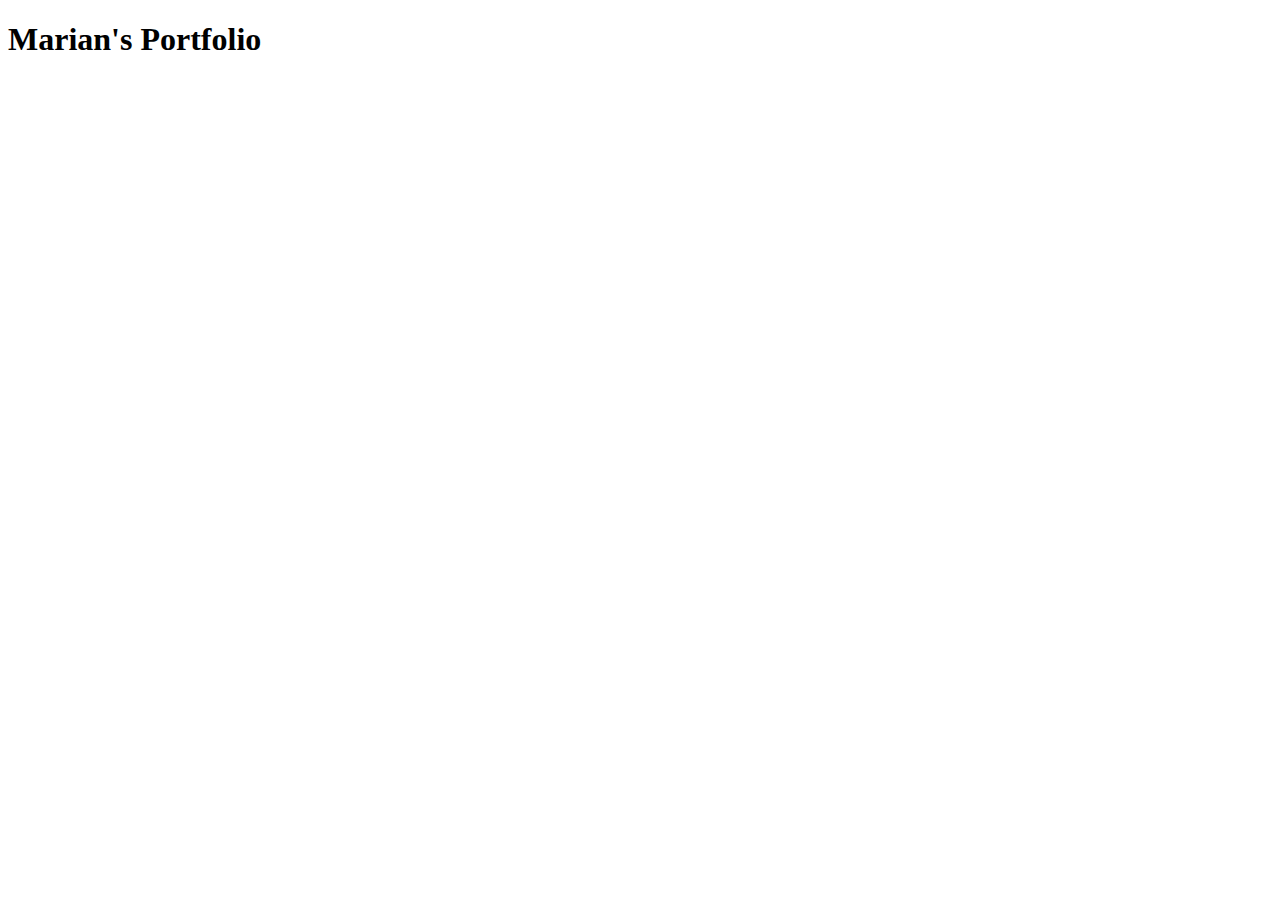
==== index.html @ 160b2b2e "added files, readme, and assets from class hw packet" ====
<!DOCTYPE html>
<html lang="en">
  <head>
    <meta charset="UTF-8" />
    <meta name="viewport" content="width=device-width, initial-scale=1.0" />
    <title>Document</title>
  </head>
  <body>
    <h1>Marian's Portfolio</h1>
  </body>
</html>
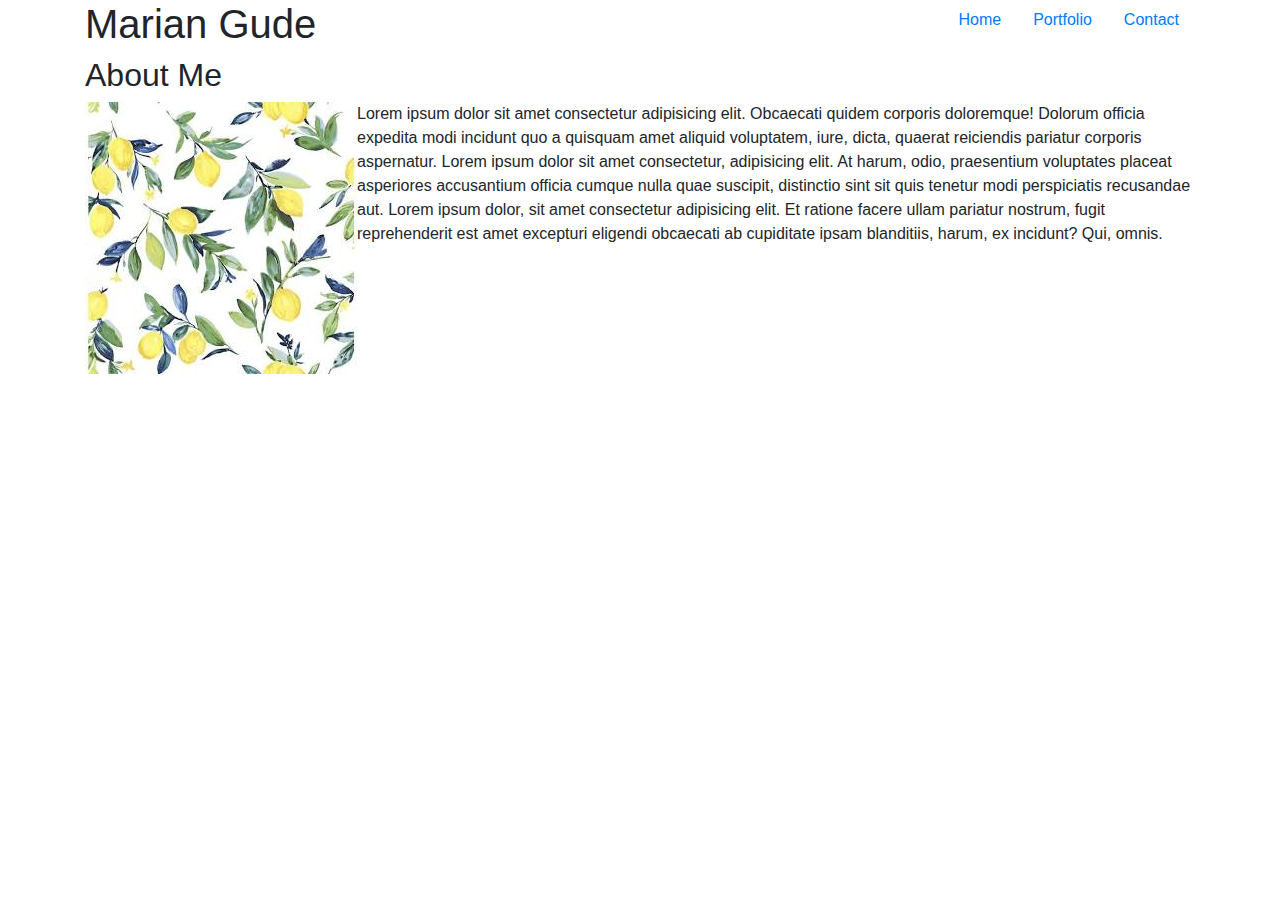
==== commit b77ee94c: "created base html from bootstrap for all 3 html files" ====
--- a/index.html
+++ b/index.html
@@ -3,9 +3,76 @@
   <head>
     <meta charset="UTF-8" />
     <meta name="viewport" content="width=device-width, initial-scale=1.0" />
-    <title>Document</title>
+    <!-- Bring in our bootstrap stylesheet -->
+    <link
+      rel="stylesheet"
+      href="https://maxcdn.bootstrapcdn.com/bootstrap/4.0.0/css/bootstrap.min.css"
+    />
+
+    <title>Marian's Portfolio Homepage</title>
   </head>
+
   <body>
-    <h1>Marian's Portfolio</h1>
+    <!-- Header -->
+    <header class="container">
+      <div class="row" class="header">
+        <div class="col" class=>
+          <h1>Marian Gude</h1>
+        </div>
+        <nav class="col">
+          <!-- Navigation -->
+          <!-- put navigation bootstrap here  -->
+          <ul class="nav justify-content-end">
+            <li class="nav-item">
+              <a class="nav-link active" href="#">Home</a>
+            </li>
+            <li class="nav-item">
+              <a class="nav-link" href="#">Portfolio</a>
+            </li>
+            <li class="nav-item">
+              <a class="nav-link" href="#">Contact</a>
+            </li>
+          </ul>
+        </nav>
+      </div>
+    </header>
+
+    <main class="container">
+      <!-- about me section  -->
+      <div class="row">
+        <div class="col">
+          <h2>About Me</h2>
+        </div>
+      </div>
+
+      <div class="row">
+        <div class="col">
+          <!-- photo - add an image -->
+          <img
+            src="[data-uri]"
+            class="rounded float-left"
+            alt="lemons"
+          />
+          <!-- content  -->
+          <p>
+            Lorem ipsum dolor sit amet consectetur adipisicing elit. Obcaecati
+            quidem corporis doloremque! Dolorum officia expedita modi incidunt
+            quo a quisquam amet aliquid voluptatem, iure, dicta, quaerat
+            reiciendis pariatur corporis aspernatur. Lorem ipsum dolor sit amet
+            consectetur, adipisicing elit. At harum, odio, praesentium
+            voluptates placeat asperiores accusantium officia cumque nulla quae
+            suscipit, distinctio sint sit quis tenetur modi perspiciatis
+            recusandae aut. Lorem ipsum dolor, sit amet consectetur adipisicing
+            elit. Et ratione facere ullam pariatur nostrum, fugit reprehenderit
+            est amet excepturi eligendi obcaecati ab cupiditate ipsam
+            blanditiis, harum, ex incidunt? Qui, omnis.
+          </p>
+        </div>
+      </div>
+    </main>
+
+    <footer>
+      <!-- add a footer  -->
+    </footer>
   </body>
 </html>
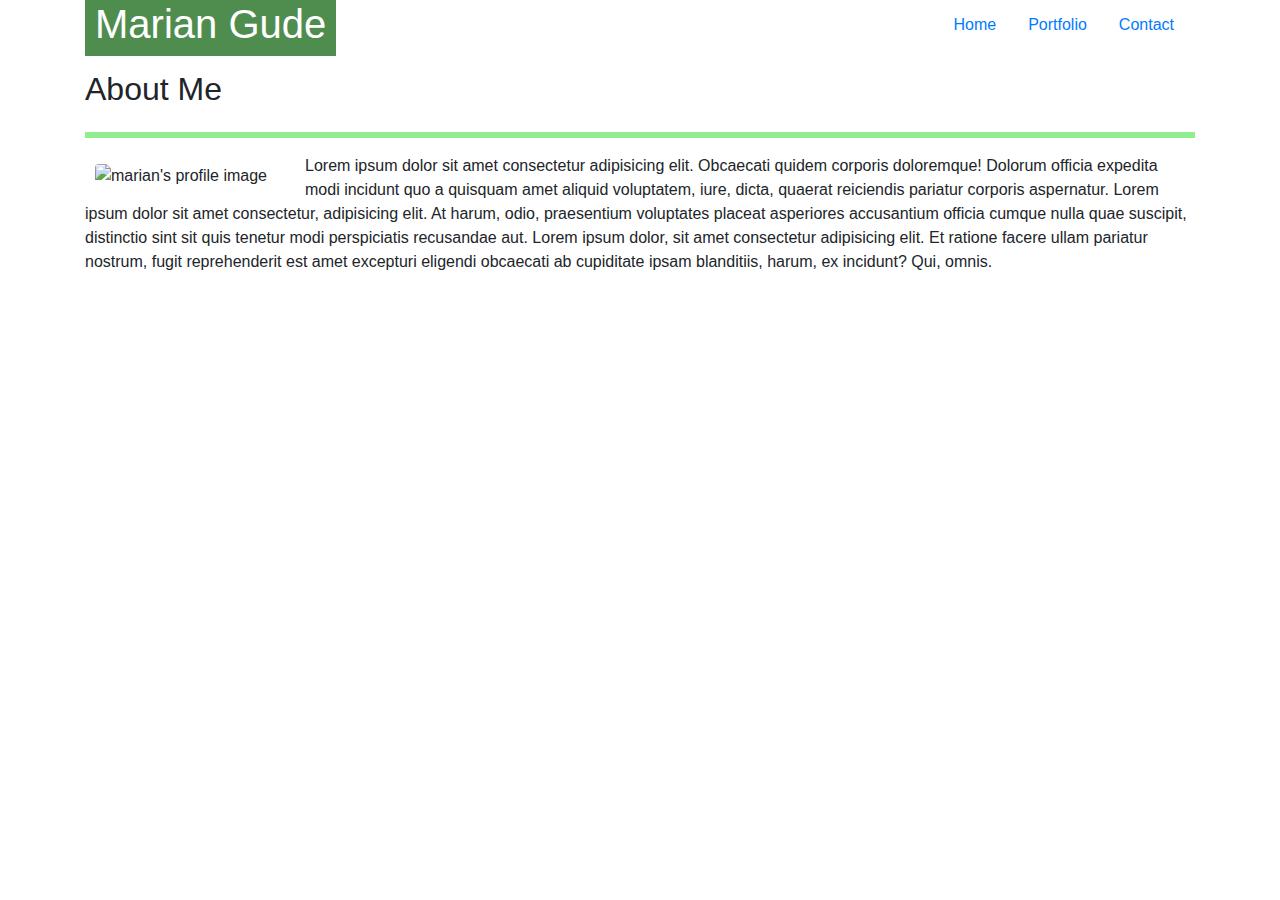
==== commit 0d4c1d78: "added nav links and made a few style updates" ====
--- a/index.html
+++ b/index.html
@@ -8,6 +8,7 @@
       rel="stylesheet"
       href="https://maxcdn.bootstrapcdn.com/bootstrap/4.0.0/css/bootstrap.min.css"
     />
+    <link rel="stylesheet" type="text/css" href="css/style.css" />
 
     <title>Marian's Portfolio Homepage</title>
   </head>
@@ -16,42 +17,47 @@
     <!-- Header -->
     <header class="container">
       <div class="row" class="header">
-        <div class="col" class=>
+        <div class="col" class="h1">
           <h1>Marian Gude</h1>
         </div>
         <nav class="col">
           <!-- Navigation -->
           <!-- put navigation bootstrap here  -->
-          <ul class="nav justify-content-end">
-            <li class="nav-item">
-              <a class="nav-link active" href="#">Home</a>
+          <ul class="nav justify-content-end" class="nav">
+            <li class="nav-item" class="nav-options">
+              <a
+                class="nav-link active"
+                href="https://mkgude.github.io/hw2-responsiveportfolio/"
+                >Home</a
+              >
             </li>
-            <li class="nav-item">
-              <a class="nav-link" href="#">Portfolio</a>
+            <li class="nav-item" class="nav-options">
+              <a class="nav-link" href="portfolio.html">Portfolio</a>
             </li>
-            <li class="nav-item">
-              <a class="nav-link" href="#">Contact</a>
+            <li class="nav-item" class="nav-options">
+              <a class="nav-link" href="contact.html">Contact</a>
             </li>
           </ul>
         </nav>
       </div>
     </header>
 
-    <main class="container">
+    <main class="container" id="main-section">
       <!-- about me section  -->
       <div class="row">
         <div class="col">
           <h2>About Me</h2>
         </div>
       </div>
-
+      <hr />
       <div class="row">
         <div class="col">
           <!-- photo - add an image -->
           <img
-            src="[data-uri]"
+            src="https://media-exp1.licdn.com/dms/image/C5603AQEmhJ3pgYkLCg/profile-displayphoto-shrink_400_400/0?e=1599091200&v=beta&t=CO5STGmoJmCasSQ5pIRgmD_Gg4WDbonojQw7HxMA2F4"
             class="rounded float-left"
-            alt="lemons"
+            id="profile-image"
+            alt="marian's profile image"
           />
           <!-- content  -->
           <p>
--- a/css/style.css
+++ b/css/style.css
@@ -0,0 +1,37 @@
+* {
+  padding: 0;
+  margin: 0;
+  box-sizing: border-box;
+}
+
+body {
+}
+.nav {
+  padding: 5px;
+}
+
+.nav-options {
+  color: seagreen;
+}
+
+.container {
+  width: 100%;
+  margin-bottom: 20px;
+}
+
+h1 {
+  background-color: rgb(79, 141, 79);
+  color: white;
+  display: inline;
+  padding: 10px;
+}
+
+#profile-image {
+  margin: 10px;
+  width: 200px;
+  height: auto;
+}
+
+hr {
+  border: 3px solid lightgreen;
+}
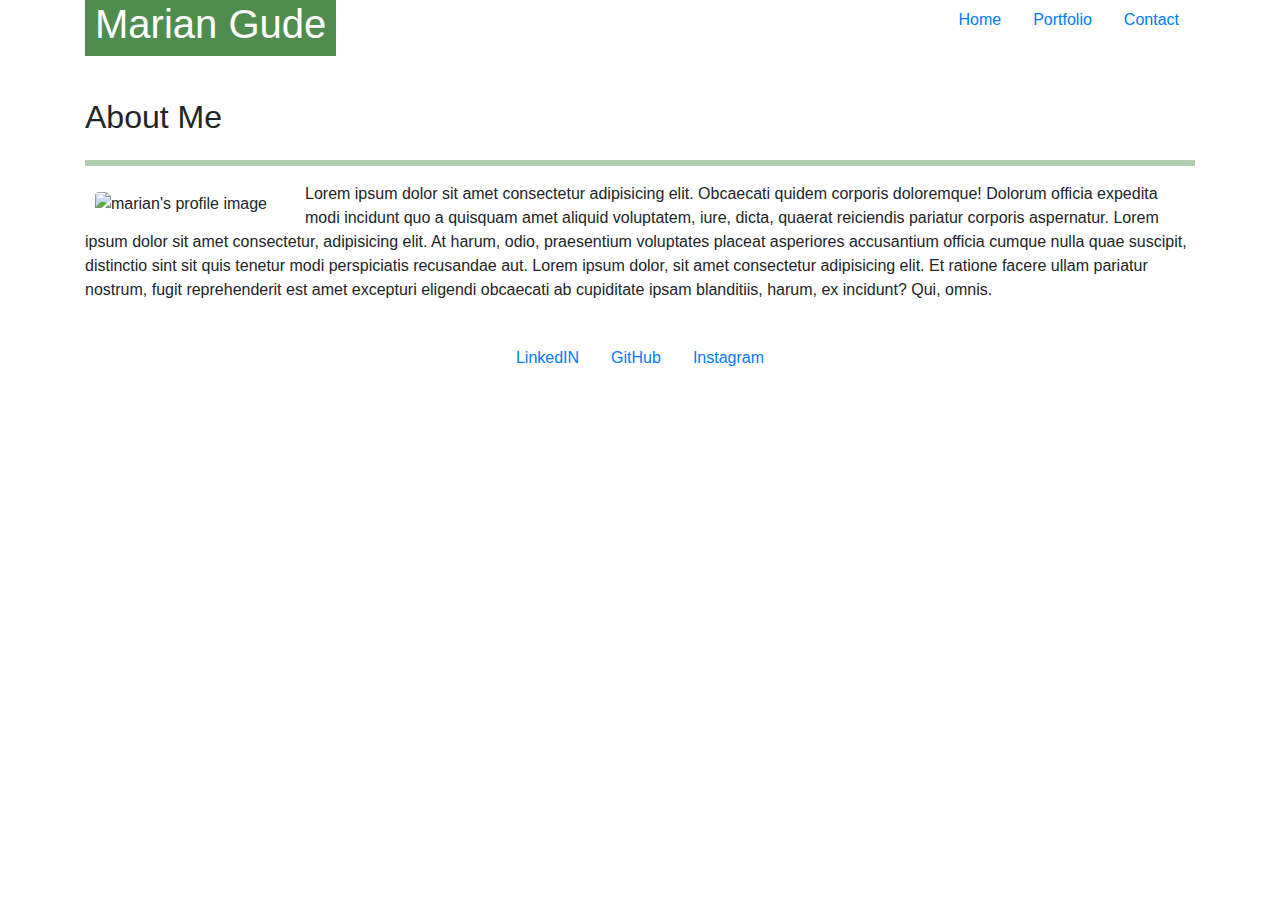
==== commit 5b02861d: "made consistent changes across nav for header and footer" ====
--- a/index.html
+++ b/index.html
@@ -15,15 +15,15 @@
 
   <body>
     <!-- Header -->
-    <header class="container">
+    <header class="container header-wrap">
       <div class="row" class="header">
         <div class="col" class="h1">
           <h1>Marian Gude</h1>
         </div>
-        <nav class="col">
+        <nav class="col" class="nav">
           <!-- Navigation -->
           <!-- put navigation bootstrap here  -->
-          <ul class="nav justify-content-end" class="nav">
+          <ul class="nav justify-content-end">
             <li class="nav-item" class="nav-options">
               <a
                 class="nav-link active"
@@ -77,8 +77,31 @@
       </div>
     </main>
 
-    <footer>
+    <footer class="container">
       <!-- add a footer  -->
+      <ul class="nav justify-content-center footer-edits">
+        <li class="nav-item">
+          <a
+            class="nav-link active"
+            href="https://www.linkedin.com/in/mkgude"
+            target="blank"
+            >LinkedIN</a
+          >
+        </li>
+        <li class="nav-item">
+          <a class="nav-link" href="https://github.com/mkgude" target="blank"
+            >GitHub</a
+          >
+        </li>
+        <li class="nav-item">
+          <a
+            class="nav-link"
+            href="https://www.instagram.com/mkgude/"
+            target="blank"
+            >Instagram</a
+          >
+        </li>
+      </ul>
     </footer>
   </body>
 </html>
--- a/css/style.css
+++ b/css/style.css
@@ -4,19 +4,13 @@
   box-sizing: border-box;
 }
 
-body {
-}
-.nav {
-  padding: 5px;
-}
-
-.nav-options {
-  color: seagreen;
-}
-
 .container {
   width: 100%;
   margin-bottom: 20px;
+}
+
+#main-section {
+  margin-top: 50px;
 }
 
 h1 {
@@ -33,5 +27,29 @@
 }
 
 hr {
-  border: 3px solid lightgreen;
+  border: 3px solid rgb(175, 206, 175);
 }
+
+.footer-edits {
+  color: beige;
+}
+
+.submit-button {
+  background-color: rgb(151, 204, 151);
+  border: 1px solid rgb(151, 204, 151);
+}
+
+.card-width {
+  width: 300px;
+}
+@media screen and (max-width: 640px) {
+  .header-wrap {
+    width: 600px;
+  }
+  #h1,
+  #nav {
+    width: 80%;
+    margin: 5px;
+    float: left;
+  }
+}
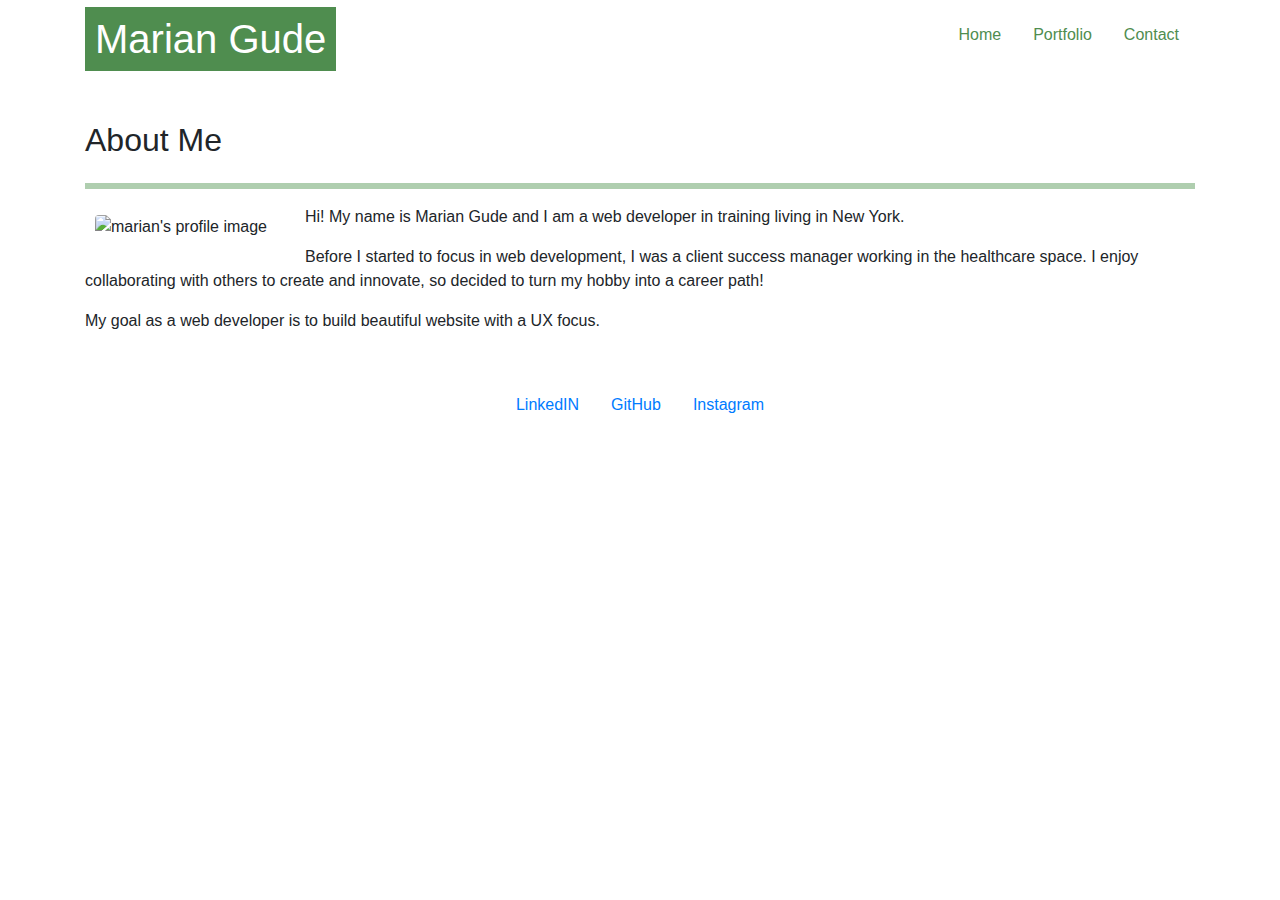
==== commit 8934b156: "made a few updates to the header and footer" ====
--- a/index.html
+++ b/index.html
@@ -9,6 +9,7 @@
       href="https://maxcdn.bootstrapcdn.com/bootstrap/4.0.0/css/bootstrap.min.css"
     />
     <link rel="stylesheet" type="text/css" href="css/style.css" />
+    <!-- <link rel="stylesheet" type="text/css" href="css/reset.css" /> -->
 
     <title>Marian's Portfolio Homepage</title>
   </head>
@@ -16,26 +17,28 @@
   <body>
     <!-- Header -->
     <header class="container header-wrap">
-      <div class="row" class="header">
-        <div class="col" class="h1">
+      <div class="row header">
+        <div class="col h1">
           <h1>Marian Gude</h1>
         </div>
-        <nav class="col" class="nav">
+        <nav class="col">
           <!-- Navigation -->
           <!-- put navigation bootstrap here  -->
           <ul class="nav justify-content-end">
             <li class="nav-item" class="nav-options">
               <a
-                class="nav-link active"
+                class="nav-link active nav-link-edit"
                 href="https://mkgude.github.io/hw2-responsiveportfolio/"
                 >Home</a
               >
             </li>
             <li class="nav-item" class="nav-options">
-              <a class="nav-link" href="portfolio.html">Portfolio</a>
+              <a class="nav-link nav-link-edit" href="portfolio.html"
+                >Portfolio</a
+              >
             </li>
             <li class="nav-item" class="nav-options">
-              <a class="nav-link" href="contact.html">Contact</a>
+              <a class="nav-link nav-link-edit" href="contact.html">Contact</a>
             </li>
           </ul>
         </nav>
@@ -61,47 +64,50 @@
           />
           <!-- content  -->
           <p>
-            Lorem ipsum dolor sit amet consectetur adipisicing elit. Obcaecati
-            quidem corporis doloremque! Dolorum officia expedita modi incidunt
-            quo a quisquam amet aliquid voluptatem, iure, dicta, quaerat
-            reiciendis pariatur corporis aspernatur. Lorem ipsum dolor sit amet
-            consectetur, adipisicing elit. At harum, odio, praesentium
-            voluptates placeat asperiores accusantium officia cumque nulla quae
-            suscipit, distinctio sint sit quis tenetur modi perspiciatis
-            recusandae aut. Lorem ipsum dolor, sit amet consectetur adipisicing
-            elit. Et ratione facere ullam pariatur nostrum, fugit reprehenderit
-            est amet excepturi eligendi obcaecati ab cupiditate ipsam
-            blanditiis, harum, ex incidunt? Qui, omnis.
+            Hi! My name is Marian Gude and I am a web developer in training
+            living in New York.
+          </p>
+          <p>
+            Before I started to focus in web development, I was a client success
+            manager working in the healthcare space. I enjoy collaborating with
+            others to create and innovate, so decided to turn my hobby into a
+            career path!
+          </p>
+          <p>
+            My goal as a web developer is to build beautiful website with a UX
+            focus.
           </p>
         </div>
       </div>
     </main>
 
-    <footer class="container">
-      <!-- add a footer  -->
-      <ul class="nav justify-content-center footer-edits">
-        <li class="nav-item">
-          <a
-            class="nav-link active"
-            href="https://www.linkedin.com/in/mkgude"
-            target="blank"
-            >LinkedIN</a
-          >
-        </li>
-        <li class="nav-item">
-          <a class="nav-link" href="https://github.com/mkgude" target="blank"
-            >GitHub</a
-          >
-        </li>
-        <li class="nav-item">
-          <a
-            class="nav-link"
-            href="https://www.instagram.com/mkgude/"
-            target="blank"
-            >Instagram</a
-          >
-        </li>
-      </ul>
+    <footer class="footer mt-auto py-3">
+      <div class="container">
+        <!-- add a footer  -->
+        <ul class="nav justify-content-center footer-edits">
+          <li class="nav-item">
+            <a
+              class="nav-link active"
+              href="https://www.linkedin.com/in/mkgude"
+              target="blank"
+              >LinkedIN</a
+            >
+          </li>
+          <li class="nav-item">
+            <a class="nav-link" href="https://github.com/mkgude" target="blank"
+              >GitHub</a
+            >
+          </li>
+          <li class="nav-item">
+            <a
+              class="nav-link"
+              href="https://www.instagram.com/mkgude/"
+              target="blank"
+              >Instagram</a
+            >
+          </li>
+        </ul>
+      </div>
     </footer>
   </body>
 </html>
--- a/css/style.css
+++ b/css/style.css
@@ -4,6 +4,13 @@
   box-sizing: border-box;
 }
 
+header {
+  margin-top: 15px;
+}
+
+.nav-link-edit {
+  color: rgb(79, 141, 79);
+}
 .container {
   width: 100%;
   margin-bottom: 20px;
@@ -42,6 +49,11 @@
 .card-width {
   width: 300px;
 }
+
+.header-wrap {
+  height: auto;
+  width: 100%;
+}
 @media screen and (max-width: 640px) {
   .header-wrap {
     width: 600px;
@@ -53,3 +65,20 @@
     float: left;
   }
 }
+
+@media screen and (max-width: 980) {
+  .header-wrap {
+    width: 600px;
+  }
+  #h1,
+  #nav {
+    width: 100%;
+    margin: 5px;
+    float: left;
+  }
+
+  #h1 {
+    background-color: white;
+    color: rgb(79, 141, 79);
+  }
+}
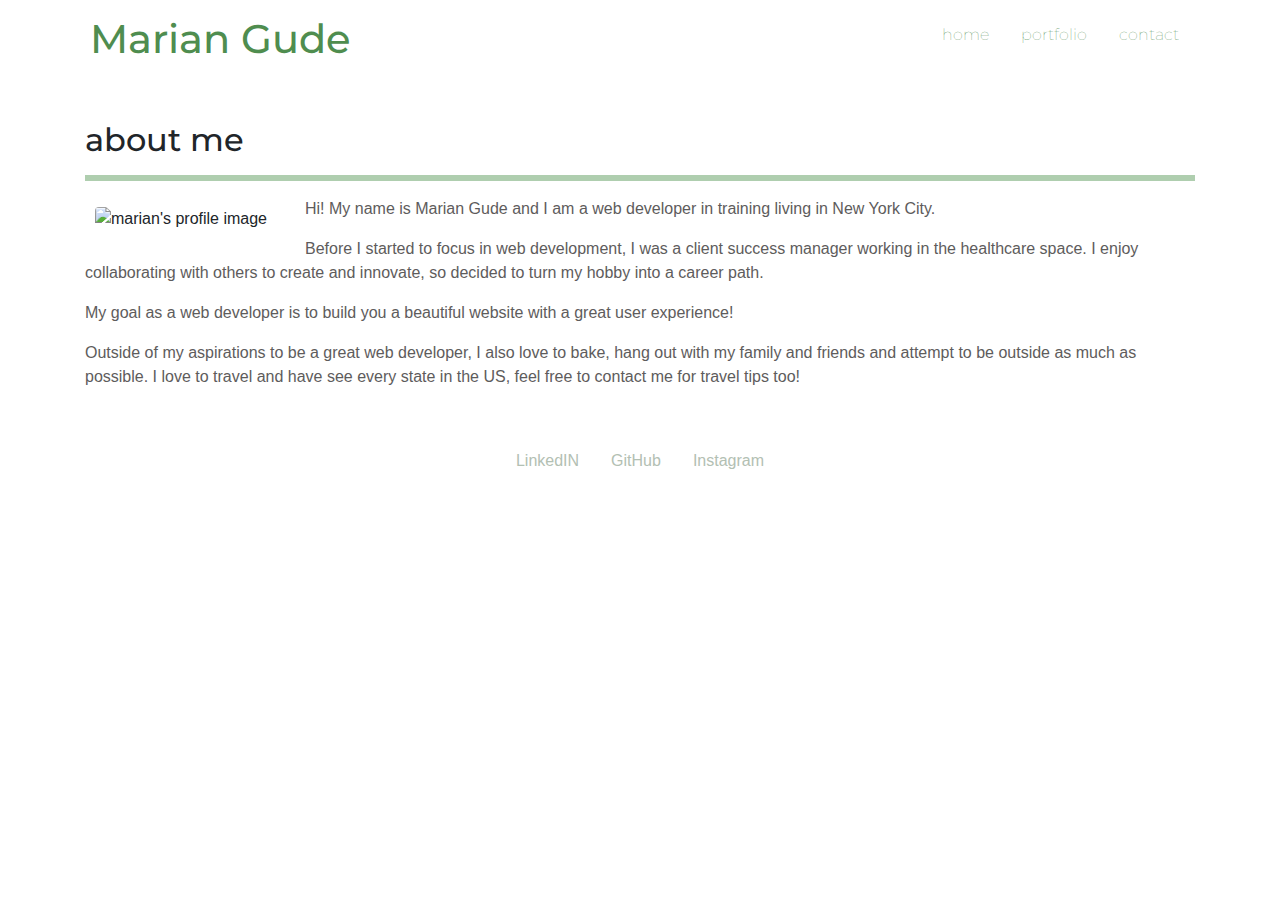
==== commit 8b5d9a36: "updated text and made sure that links linked up appropriately with consistent headers and footers" ====
--- a/index.html
+++ b/index.html
@@ -3,10 +3,16 @@
   <head>
     <meta charset="UTF-8" />
     <meta name="viewport" content="width=device-width, initial-scale=1.0" />
+
     <!-- Bring in our bootstrap stylesheet -->
     <link
       rel="stylesheet"
       href="https://maxcdn.bootstrapcdn.com/bootstrap/4.0.0/css/bootstrap.min.css"
+    />
+    <!-- googlefonts association -->
+    <link
+      href="https://fonts.googleapis.com/css2?family=Montserrat:wght@100;400&display=swap"
+      rel="stylesheet"
     />
     <link rel="stylesheet" type="text/css" href="css/style.css" />
     <!-- <link rel="stylesheet" type="text/css" href="css/reset.css" /> -->
@@ -47,11 +53,7 @@
 
     <main class="container" id="main-section">
       <!-- about me section  -->
-      <div class="row">
-        <div class="col">
-          <h2>About Me</h2>
-        </div>
-      </div>
+      <h2>About Me</h2>
       <hr />
       <div class="row">
         <div class="col">
@@ -62,20 +64,26 @@
             id="profile-image"
             alt="marian's profile image"
           />
-          <!-- content  -->
+          <!-- content - bio/about me section -->
           <p>
             Hi! My name is Marian Gude and I am a web developer in training
-            living in New York.
+            living in New York City.
           </p>
           <p>
             Before I started to focus in web development, I was a client success
             manager working in the healthcare space. I enjoy collaborating with
             others to create and innovate, so decided to turn my hobby into a
-            career path!
+            career path.
           </p>
           <p>
-            My goal as a web developer is to build beautiful website with a UX
-            focus.
+            My goal as a web developer is to build you a beautiful website with
+            a great user experience!
+          </p>
+          <p>
+            Outside of my aspirations to be a great web developer, I also love
+            to bake, hang out with my family and friends and attempt to be
+            outside as much as possible. I love to travel and have see every
+            state in the US, feel free to contact me for travel tips too!
           </p>
         </div>
       </div>
@@ -83,24 +91,27 @@
 
     <footer class="footer mt-auto py-3">
       <div class="container">
-        <!-- add a footer  -->
+        <!-- add a footer - make it sticky and add socialmedia links -->
         <ul class="nav justify-content-center footer-edits">
           <li class="nav-item">
             <a
-              class="nav-link active"
+              class="nav-link active footer-link"
               href="https://www.linkedin.com/in/mkgude"
               target="blank"
               >LinkedIN</a
             >
           </li>
           <li class="nav-item">
-            <a class="nav-link" href="https://github.com/mkgude" target="blank"
+            <a
+              class="nav-link footer-link"
+              href="https://github.com/mkgude"
+              target="blank"
               >GitHub</a
             >
           </li>
           <li class="nav-item">
             <a
-              class="nav-link"
+              class="nav-link footer-link"
               href="https://www.instagram.com/mkgude/"
               target="blank"
               >Instagram</a
--- a/css/style.css
+++ b/css/style.css
@@ -6,10 +6,17 @@
 
 header {
   margin-top: 15px;
+  text-transform: lowercase;
+}
+
+.footer-link {
+  color: rgb(179, 192, 179);
 }
 
 .nav-link-edit {
   color: rgb(79, 141, 79);
+  font-family: "Montserrat", sans-serif;
+  font-weight: 100;
 }
 .container {
   width: 100%;
@@ -18,13 +25,25 @@
 
 #main-section {
   margin-top: 50px;
+  align-content: center;
 }
 
 h1 {
-  background-color: rgb(79, 141, 79);
-  color: white;
+  color: rgb(79, 141, 79);
   display: inline;
-  padding: 10px;
+  padding-left: 5px;
+  padding-right: 5px;
+  text-transform: capitalize;
+  font-family: "Montserrat", sans-serif;
+}
+
+h2 {
+  text-transform: lowercase;
+  font-family: "Montserrat", sans-serif;
+}
+
+p {
+  color: rgb(94, 92, 92);
 }
 
 #profile-image {
@@ -33,6 +52,9 @@
   height: auto;
 }
 
+.form-text {
+  text-transform: lowercase;
+}
 hr {
   border: 3px solid rgb(175, 206, 175);
 }
@@ -54,7 +76,9 @@
   height: auto;
   width: 100%;
 }
-@media screen and (max-width: 640px) {
+
+/* special css for small screen  */
+@media screen and (min-width: 576px) {
   .header-wrap {
     width: 600px;
   }
@@ -64,11 +88,19 @@
     margin: 5px;
     float: left;
   }
+
+  #main-section {
+    width: 100%;
+  }
+
+  #portfolio-section {
+    width: 100%;
+  }
 }
-
-@media screen and (max-width: 980) {
+/* special css for medium screen  */
+@media screen and (min-width: 768px) {
   .header-wrap {
-    width: 600px;
+    width: 100%;
   }
   #h1,
   #nav {
@@ -81,4 +113,25 @@
     background-color: white;
     color: rgb(79, 141, 79);
   }
+  #main-section {
+    width: 100%;
+  }
+
+  #portfolio-section {
+    width: 100%;
+  }
 }
+
+/* special css for large screen  */
+@media screen and (min-width: 992px) {
+  .header-wrap {
+    width: 100%;
+  }
+  #main-section {
+    width: 100%;
+  }
+
+  #portfolio-section {
+    width: 100%;
+  }
+}
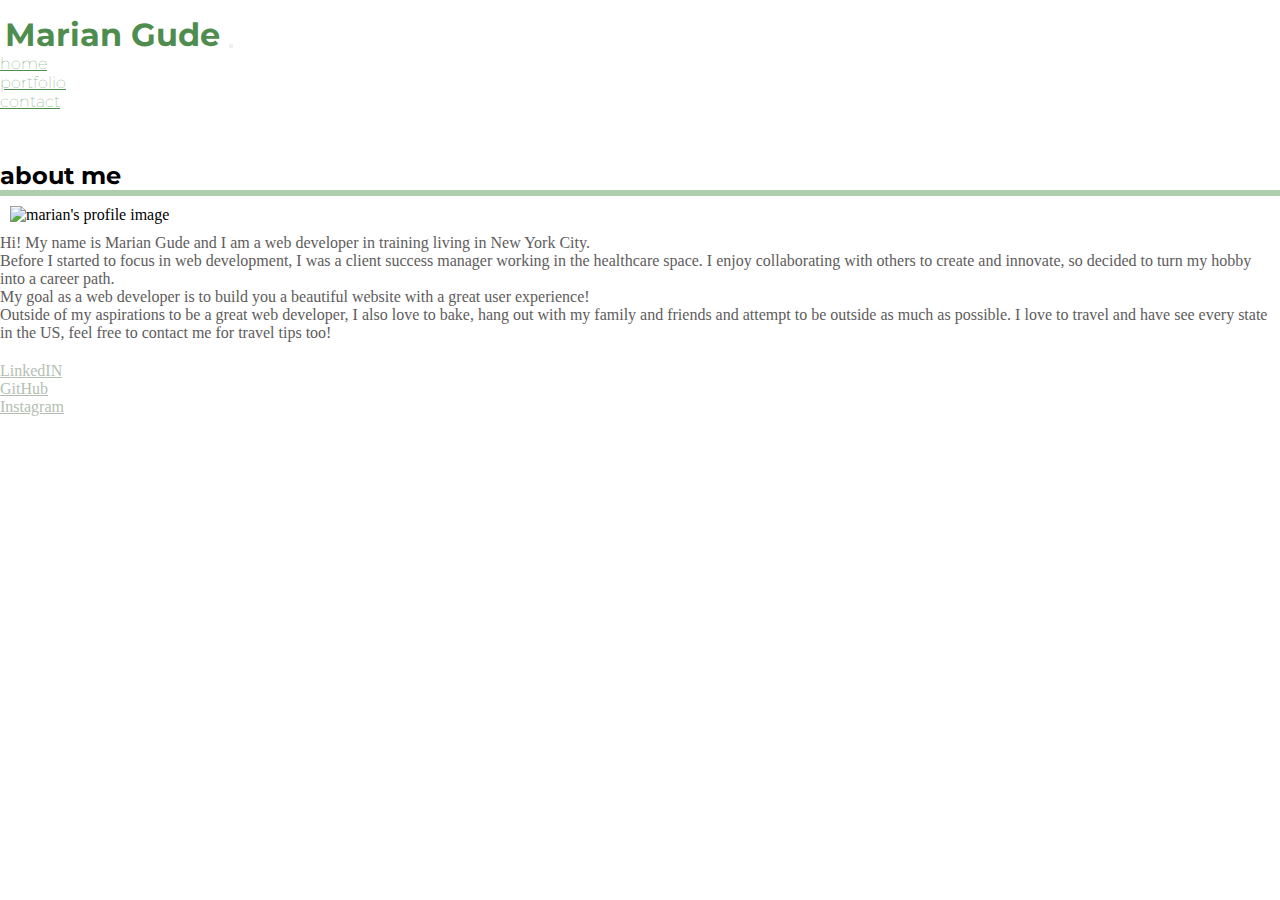
==== commit 739629ea: "updated header" ====
--- a/index.html
+++ b/index.html
@@ -5,10 +5,30 @@
     <meta name="viewport" content="width=device-width, initial-scale=1.0" />
 
     <!-- Bring in our bootstrap stylesheet -->
+    <!-- CSS only -->
     <link
       rel="stylesheet"
-      href="https://maxcdn.bootstrapcdn.com/bootstrap/4.0.0/css/bootstrap.min.css"
+      href="https://stackpath.bootstrapcdn.com/bootstrap/4.5.0/css/bootstrap.min.css"
+      integrity="sha384-9aIt2nRpC12Uk9gS9baDl411NQApFmC26EwAOH8WgZl5MYYxFfc+NcPb1dKGj7Sk"
+      crossorigin="anonymous"
     />
+
+    <!-- JS, Popper.js, and jQuery -->
+    <script
+      src="https://code.jquery.com/jquery-3.5.1.slim.min.js"
+      integrity="sha384-DfXdz2htPH0lsSSs5nCTpuj/zy4C+OGpamoFVy38MVBnE+IbbVYUew+OrCXaRkfj"
+      crossorigin="anonymous"
+    ></script>
+    <script
+      src="https://cdn.jsdelivr.net/npm/popper.js@1.16.0/dist/umd/popper.min.js"
+      integrity="sha384-Q6E9RHvbIyZFJoft+2mJbHaEWldlvI9IOYy5n3zV9zzTtmI3UksdQRVvoxMfooAo"
+      crossorigin="anonymous"
+    ></script>
+    <script
+      src="https://stackpath.bootstrapcdn.com/bootstrap/4.5.0/js/bootstrap.min.js"
+      integrity="sha384-OgVRvuATP1z7JjHLkuOU7Xw704+h835Lr+6QL9UvYjZE3Ipu6Tp75j7Bh/kR0JKI"
+      crossorigin="anonymous"
+    ></script>
     <!-- googlefonts association -->
     <link
       href="https://fonts.googleapis.com/css2?family=Montserrat:wght@100;400&display=swap"
@@ -21,15 +41,26 @@
   </head>
 
   <body>
-    <!-- Header -->
-    <header class="container header-wrap">
-      <div class="row header">
-        <div class="col h1">
-          <h1>Marian Gude</h1>
-        </div>
-        <nav class="col">
-          <!-- Navigation -->
-          <!-- put navigation bootstrap here  -->
+    <!-- Header from bootstrap -->
+    <header>
+      <nav class="navbar navbar-expand-lg navbar-light bg-light">
+        <h1>Marian Gude</h1>
+        <button
+          class="navbar-toggler"
+          type="button"
+          data-toggle="collapse"
+          data-target="#navbarNav"
+          aria-controls="navbarNav"
+          aria-expanded="false"
+          aria-label="Toggle navigation"
+        >
+          <span class="navbar-toggler-icon"></span>
+        </button>
+
+        <div
+          class="collapse navbar-collapse justify-content-end"
+          id="navbarNav"
+        >
           <ul class="nav justify-content-end">
             <li class="nav-item" class="nav-options">
               <a
@@ -47,8 +78,8 @@
               <a class="nav-link nav-link-edit" href="contact.html">Contact</a>
             </li>
           </ul>
-        </nav>
-      </div>
+        </div>
+      </nav>
     </header>
 
     <main class="container" id="main-section">
--- a/css/style.css
+++ b/css/style.css
@@ -38,6 +38,11 @@
 }
 
 h2 {
+  text-transform: lowercase;
+  font-family: "Montserrat", sans-serif;
+}
+
+h5 {
   text-transform: lowercase;
   font-family: "Montserrat", sans-serif;
 }
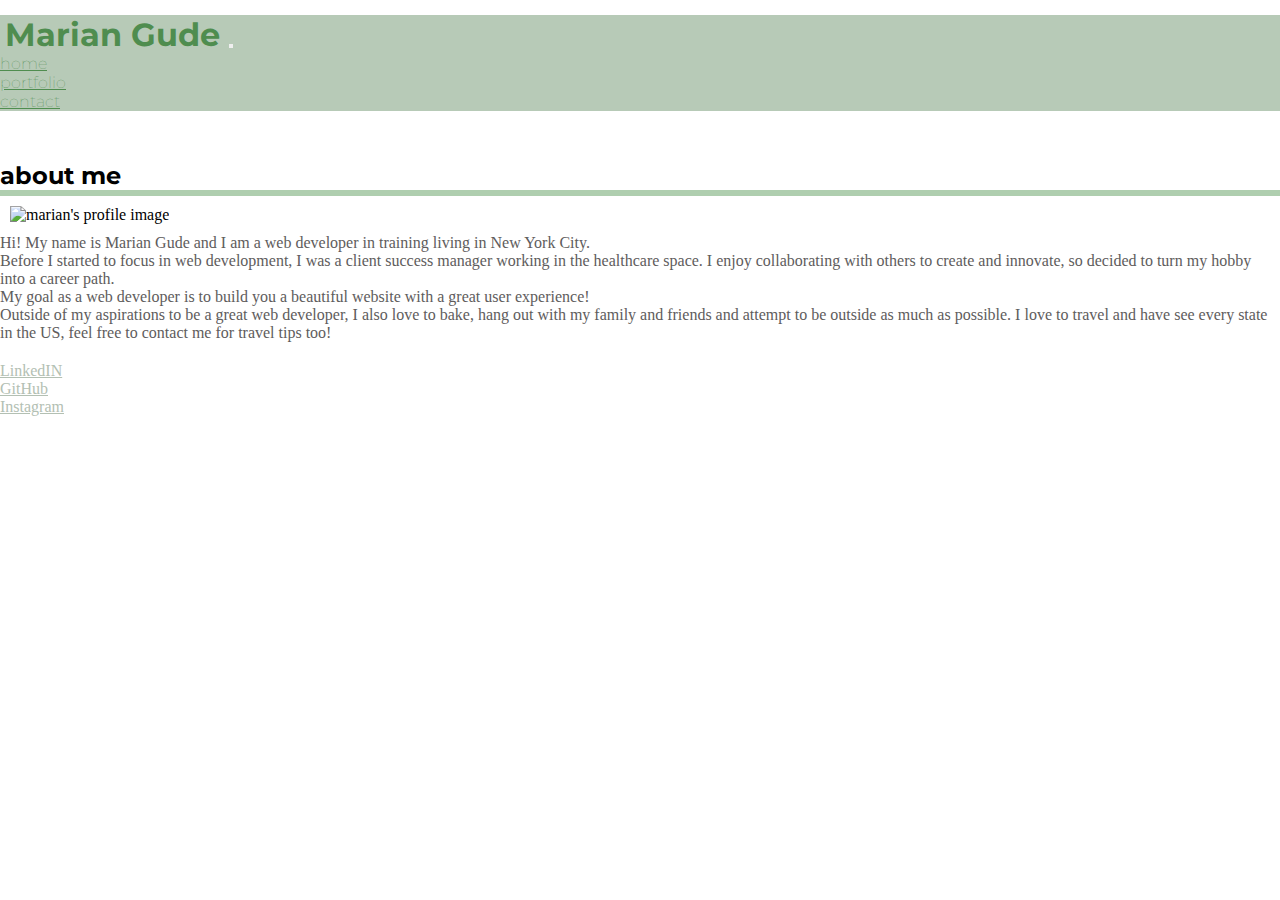
==== commit ddb2d263: "updated header to completely bootstrap header" ====
--- a/index.html
+++ b/index.html
@@ -42,8 +42,8 @@
 
   <body>
     <!-- Header from bootstrap -->
-    <header>
-      <nav class="navbar navbar-expand-lg navbar-light bg-light">
+    <header class="header-wrap">
+      <nav class="navbar navbar-expand-lg navbar-light bg-light header-wrap-2">
         <h1>Marian Gude</h1>
         <button
           class="navbar-toggler"
--- a/css/style.css
+++ b/css/style.css
@@ -26,6 +26,10 @@
 #main-section {
   margin-top: 50px;
   align-content: center;
+}
+
+#pportfolio-section {
+  margin-top: 50px;
 }
 
 h1 {
@@ -80,6 +84,10 @@
 .header-wrap {
   height: auto;
   width: 100%;
+}
+
+.header-wrap-2 {
+  background-color: rgb(183, 202, 183);
 }
 
 /* special css for small screen  */
